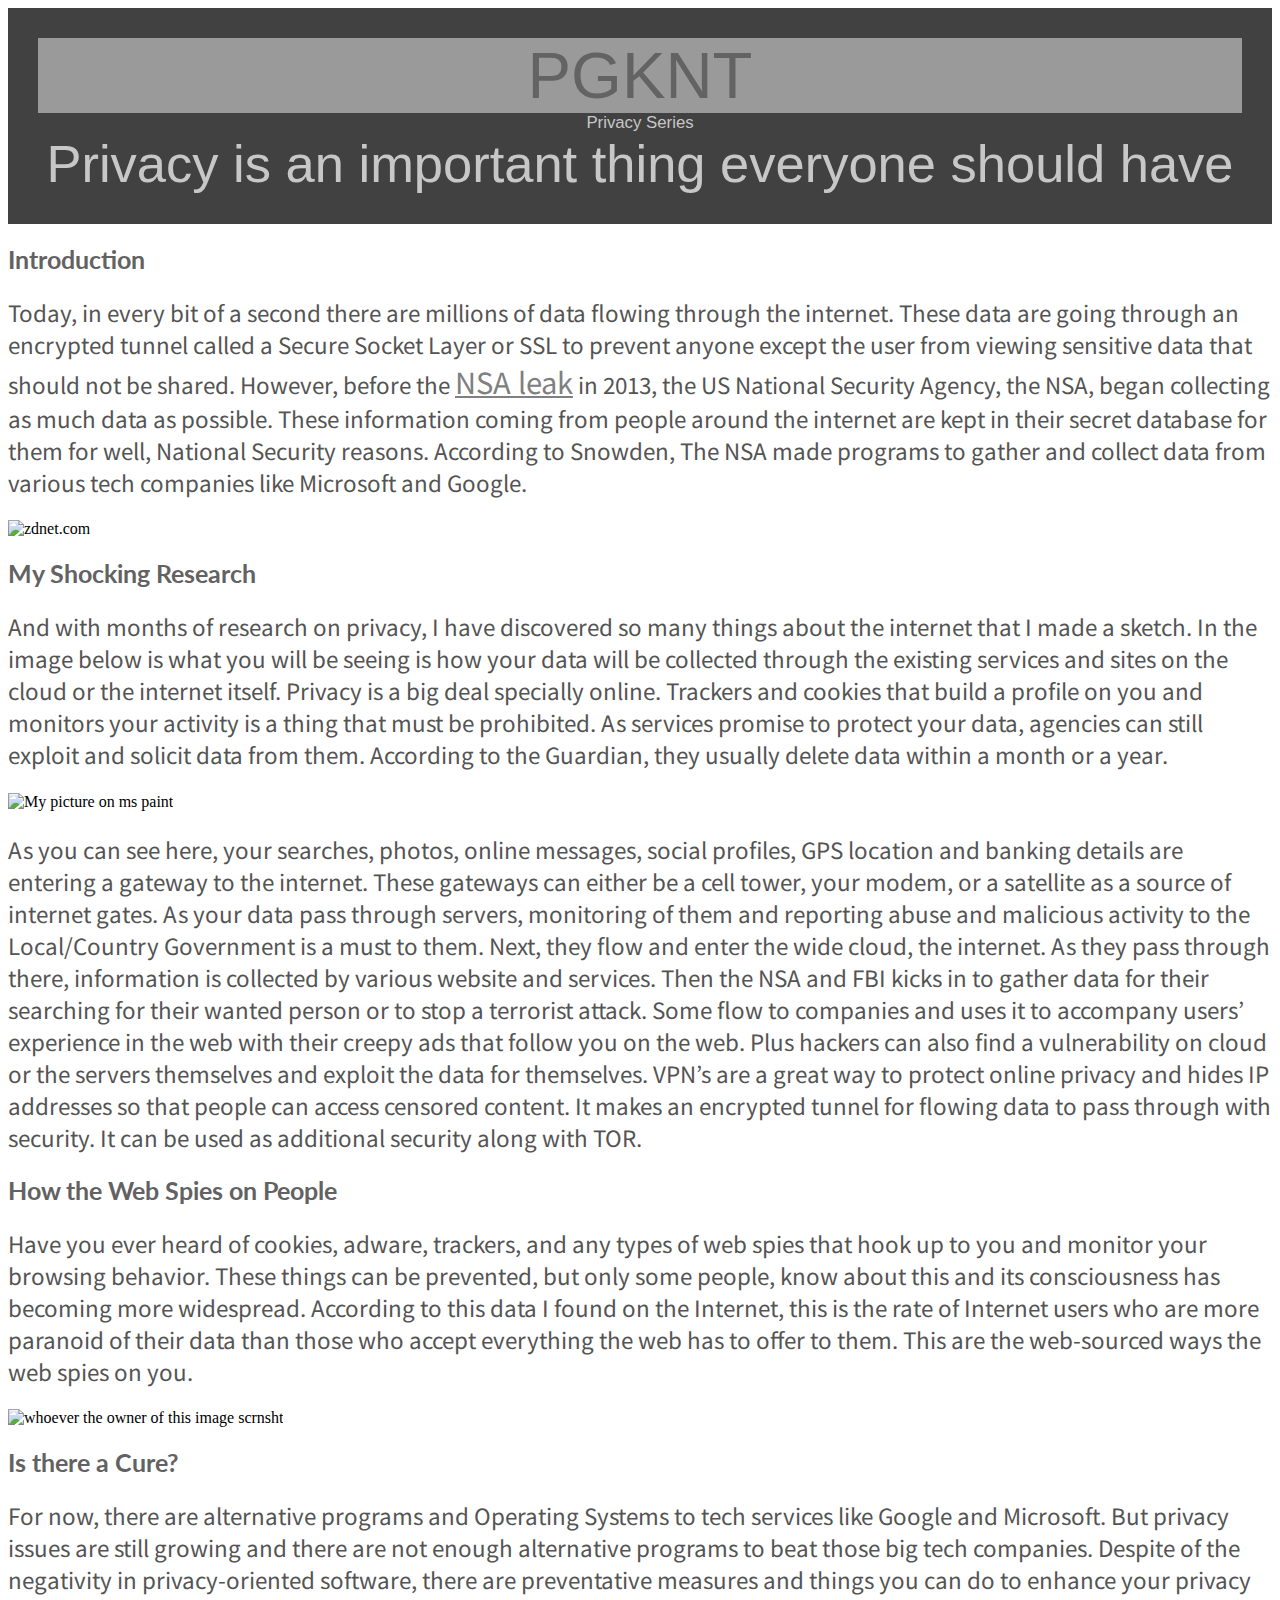
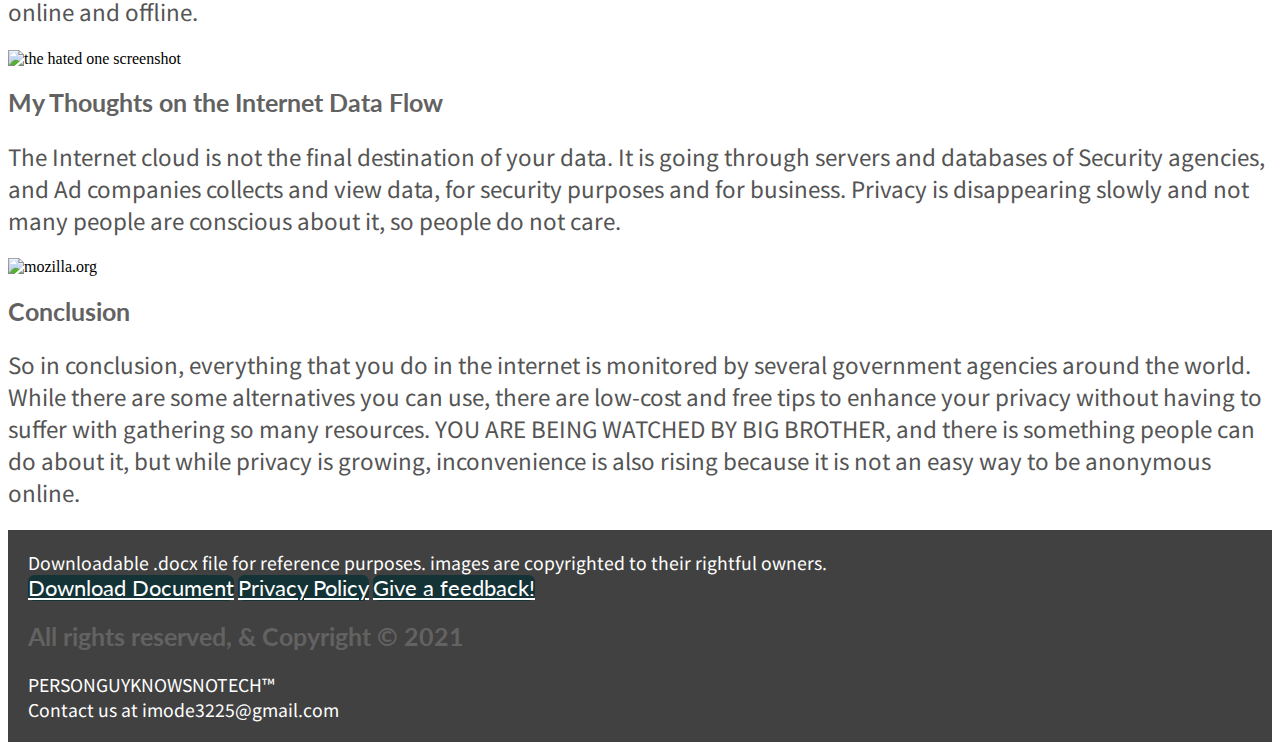
==== index.html @ 0b2c259f "Update index.html" ====
<!DOCTYPE html>
<html>
   <!-- fontstyles --> 
  <link rel="preconnect" href="https://fonts.gstatic.com">
<link href="https://fonts.googleapis.com/css2?family=Lato:wght@300&display=swap" rel="stylesheet">
  
  <link rel="preconnect" href="https://fonts.gstatic.com">
<link href="https://fonts.googleapis.com/css2?family=Noto+Sans+JP&display=swap" rel="stylesheet">
  
  <link rel="preconnect" href="https://fonts.gstatic.com">
<link href="https://fonts.googleapis.com/css2?family=Inter:wght@300&display=swap" rel="stylesheet">
  
  <!-- CSS -->
  <link rel="stylesheet" href="styles.css">
<head>
  <meta charset="UTF-8">
<meta name="viewport" content="width=device-width, initial-scale=1.0">
<title>Protect your Privacy</title>
</head>
<body>
  <!-- Header with logo -->
  <header>
  <div class="logo">PGKNT</div>
  <div class="subtext">Privacy Series</div>
   <div class="headline">Privacy is an important thing everyone should have</div>
  </header>

  
  <!-- content -->  
  <h2>Introduction</h2>
  <div class="number1">
   <p>Today, in every bit of a second there are millions of data flowing through the internet. 
These data are going through an encrypted tunnel called a Secure Socket Layer or SSL 
to prevent anyone except the user from viewing sensitive data that should not be shared. 
However, before the <a href="https://en.wikipedia.org/wiki/Global_surveillance_disclosures_(2013%E2%80%93present)">NSA leak</a> in 2013, the US National Security Agency, the NSA, began 
collecting as much data as possible. These information coming from people around the
 internet are kept in their secret database for them for well, National Security reasons. 
According to Snowden, The NSA made programs to gather and collect data from various
     tech companies like Microsoft and Google.</p>
  </div>
  <img src="https://zdnet3.cbsistatic.com/hub/i/r/2014/10/05/fcdf8c00-4c52-11e4-b6a0-d4ae52e95e57/resize/770xauto/19a4571a62839ba29437201b34cc4a35/nsa-prism-companies-data-collection.png" alt="zdnet.com">
  <br>
  <h2>My Shocking Research</h2>
    <div class="number2">
     <p>And with months of research on privacy, I have discovered so many things about
the internet that I made a sketch. In the image below is what you will be seeing is 
how your data will be collected through the existing services and sites on the cloud
or the internet itself.  Privacy is a big deal specially online. Trackers and cookies that
build a profile on you and monitors your activity is a thing that must be prohibited.
As services promise to protect your data, agencies can still exploit and solicit data
from them. According to the Guardian, they usually delete data within a month or
       a year.</p>
      </div>
  <img src="https://raw.githubusercontent.com/PersonGuyknowsnotech/know-your-privacy-rights/main/internet.png" alt="My picture on ms paint">
  <br>
      <div class="number3">
        <p>As you can see here, your searches, photos, online messages, social profiles, GPS 
location and banking details are entering a gateway to the internet. These gateways
can either be a cell tower, your modem, or a satellite as a source of internet gates.
As your data pass through servers, monitoring of them and reporting abuse and 
malicious activity to the Local/Country Government is a must to them. Next, they flow
and enter the wide cloud, the internet. As they pass through there, information is 
collected by various website and services. Then the NSA and FBI kicks in to gather
data for their searching for their wanted person or to stop a terrorist attack.
Some flow to companies and uses it to accompany users’ experience in the web
with their creepy ads that follow you on the web. Plus hackers can also find a 
vulnerability on cloud or the servers themselves and exploit the data for themselves.
VPN’s are a great way to protect online privacy and hides IP addresses so that people
can access censored content. It makes an encrypted tunnel for flowing data to pass through
with security. It can be used as additional security along with TOR.</p>
        </div>

  <h2>How the Web Spies on People</h2>
        <div class="number4">
          <p>Have you ever heard of cookies, adware, trackers, and any types of web spies
that hook up to you and monitor your browsing behavior. These things can be
prevented, but only some people, know about this and its 
consciousness has becoming more widespread. According to this data I found
on the Internet, this is the rate of Internet users who are more paranoid of
their data than those who accept everything the web has to offer to them.
This are the web-sourced ways the web spies on you.</p>
          </div>
  <img src="https://raw.githubusercontent.com/PersonGuyknowsnotech/know-your-privacy-rights/main/whoever%20the%20owner.png.png" alt="whoever the owner of this image scrnsht" >
  <br>
  <h2>Is there a Cure?</h2> 
          <div class="number5">
           <p>For now, there are alternative programs and Operating Systems to tech
services like Google and Microsoft. But privacy issues are still growing
and there are not enough alternative programs to beat those big tech
companies. Despite of the negativity in privacy-oriented software, there
are preventative measures and things you can do to enhance your privacy
             online and offline.</p>
            </div>
  <img src="https://raw.githubusercontent.com/PersonGuyknowsnotech/know-your-privacy-rights/main/Privacy%20awareness%20research.docx%20-%20Google%20Drive%20-%20Brave%2020_01_2021%2012_06_03%20pm%20(2).png" alt="the hated one screenshot">
  <br>
  <h2>My Thoughts on the Internet Data Flow</h2>
            <div class="number6">
             <p>The Internet cloud is not the final destination of your data. It is going
through servers and databases of Security agencies, and Ad companies
collects and view data, for security purposes and for business.
Privacy is disappearing slowly and not many people are conscious about
              it, so people do not care.</p>
            </div>
  <img src="https://blog.mozilla.org/firefox/files/2019/10/what-is-tracker_header.png" alt="mozilla.org">
  <br>
  <h2>Conclusion</h2>
            <div class="number7">
              <p>So in conclusion, everything that you do in the internet is monitored by
several government agencies around the world. While there are some
alternatives you can use, there are low-cost and free tips to enhance
your privacy without having to suffer with gathering so many resources.
YOU ARE BEING WATCHED BY BIG BROTHER, and there is something people
can do about it, but while privacy is growing, inconvenience is also rising
because it is not an easy way to be anonymous online.</p>
            </div>
  <footer>
    <div class="text">Downloadable .docx file for reference purposes. images are copyrighted to their rightful owners.</div>

     <a href="https://drive.google.com/file/d/1PKR8KaozeTAtk-BULHJjgryXZeI9bPJP/view" class="link-btn" role="button">Download Document</a> <a href="PersonGuyknowsnotech.github.io/know-me-/" class="link-btn" role="button">Privacy Policy</a> <a href="https://docs.google.com/forms/d/e/1FAIpQLSfSTInZ5fdjmH6TIfaqIAdVyUObCqLkco2l0XTCcZhZiIiqWQ/viewform" class="link-btn" role="button">Give a feedback!</a>
     
    <h2>All rights reserved, & Copyright &#169; 2021</h2>
     <div class="text">PERSONGUYKNOWSNOTECH&#8482;</div>

    <div class="text">Contact us at imode3225@gmail.com</div>
  </footer>
  
          </body>
       </html>
---- styles.css ----
@media only screen and (max-width: 1920px) {
  body {
background-color:#ffffff;
text-align:left;
}

/* header */
header {
  background-color: #414141;
  padding: 30px;
  text-align: center;
  color:#c7c7c7;
}

.subtext {
  text-align: center;
  font-family: 'Anton', sans-serif;
  font-size: 105%;
  color:#c7c7c7;
}
 .logo {
   background-color: #9a9a9a;
   color: #636363;
   font-family: 'Anton', sans-serif;
   font-size: 5.1vw;
}

/* content */
.headline {
  color: #c7c7c7;
  font-family: arial;
  font-size: 4.1vw;
}

h2 {
 color:#636262;
 font-family: 'Lato',cursive;
 font-size: 155%;
  font-weight: bold
}

h3 {
 color:#716e6e;
 font-family: 'Lato',cursive;
 font-size: 150%;
 font-weight: bold;
}

.number1 {
 color:#545454;
 font-family: 'Noto Sans JP', sans-serif;
 font-size: 140%;
}

.number2 {
 color:#545454;
 font-family: 'Noto Sans JP', sans-serif;
 font-size: 140%;
}

.number3 {
 color:#545454;
 font-family: 'Noto Sans JP', sans-serif;
 font-size: 140%;
}

.number4 {
 color:#545454;
 font-family: 'Noto Sans JP', sans-serif;
 font-size: 140%;
}

.number5 {
 color:#545454;
 font-family: 'Noto Sans JP', sans-serif;
 font-size: 140%;
}

.number6 {
 color:#545454;
 font-family: 'Noto Sans JP', sans-serif;
 font-size: 140%;
}

.number7 {
 color:#545454;
 font-family: 'Noto Sans JP', sans-serif;
 font-size: 140%;
}

footer {
  background-color: #414141;
  padding: 20px;
}

.link-btn {
 background-color: #133337;
 font-family: 'Lato',cursive;
 font-size: 135%;
 color: #ffffff;
 border-radius: 6.5px;
 }

.link-btn a:hover {
 background-color: #144e56;
 font-family: 'Lato',cursive;
 font-size: 135%;
 color: #ffffff;
 border-radius: 6.5px;
 }

/* for series */
.things {
 color:#545454;
 font-family: 'Noto Sans JP', sans-serif;
 font-size: 140%;
}

.text {
 color:#ffffff;
 font-family: 'Noto Sans JP', sans-serif;
 font-size: 110%;
}

a {
  color: grey;
  font-family: 'Noto Sans JP', sans-serif;
  font-size: 130%;
}

  img {
  height: 39%;
  width: 55%;
}
}
@media only screen and (max-width: 600px) {
/* header */
header {
  background-color: #414141;
  padding: 30px;
  text-align: center;
  color:#c7c7c7;
}

.subtext {
  text-align: center;
  font-family: 'Anton', sans-serif;
  font-size: 105%;
  color:#c7c7c7;
}
 .logo {
   background-color: #9a9a9a;
   color: #636363;
   font-family: 'Anton', sans-serif;
   font-size: 5.1vw;
}

/* content */
.headline {
  color: #c7c7c7;
  font-family: arial;
  font-size: 4.1vw;
}

h2 {
 color:#636262;
 font-family: 'Lato', sans-serif;
 font-size: 155%;
  font-weight: bold
}

h3 {
 color:#716e6e;
 font-family: 'Lato', sans-serif;
 font-size: 150%;
 font-weight: bold;
}

.number1 {
 color:#545454;
 font-family: 'Noto Sans JP', sans-serif;
 font-size: 130%;
}

.number2 {
 color:#545454;
 font-family: 'Noto Sans JP', sans-serif;
 font-size: 130%;
}

.number3 {
 color:#545454;
 font-family: 'Noto Sans JP', sans-serif;
 font-size: 130%;
}

.number4 {
 color:#545454;
 font-family: 'Noto Sans JP', sans-serif;
 font-size: 130%;
}

.number5 {
 color:#545454;
 font-family: 'Noto Sans JP', sans-serif;
 font-size: 130%;
}

.number6 {
 color:#545454;
 font-family: 'Noto Sans JP', sans-serif;
 font-size: 130%;
}

.number7 {
 color:#545454;
 font-family: 'Noto Sans JP', sans-serif;
 font-size: 130%;
}

footer {
  background-color: #414141;
  padding: 20px;
}

.link-btn {
 background-color: #133337;
 font-family: 'Lato',cursive;
 font-size: 135%;
 color: #ffffff;
 border-radius: 6.5px;
 }

.link-btn a:hover {
 background-color: #144e56;
 font-family: 'Lato',cursive;
 font-size: 135%;
 color: #ffffff;
 border-radius: 6.5px;
 }

/* for series */
.things {
 color:#545454;
 font-family: 'Inter', sans-serif;
 font-size: 130%;
}

.text {
 color:#ffffff;
 font-family: 'Lato', sans-serif;
 font-size: 110%;
}

a {
  color: grey;
  font-family: 'Noto Sans JP', sans-serif;
  font-size: 130%;
}

img {
  height: 55%;
  width: 70%;
}
}
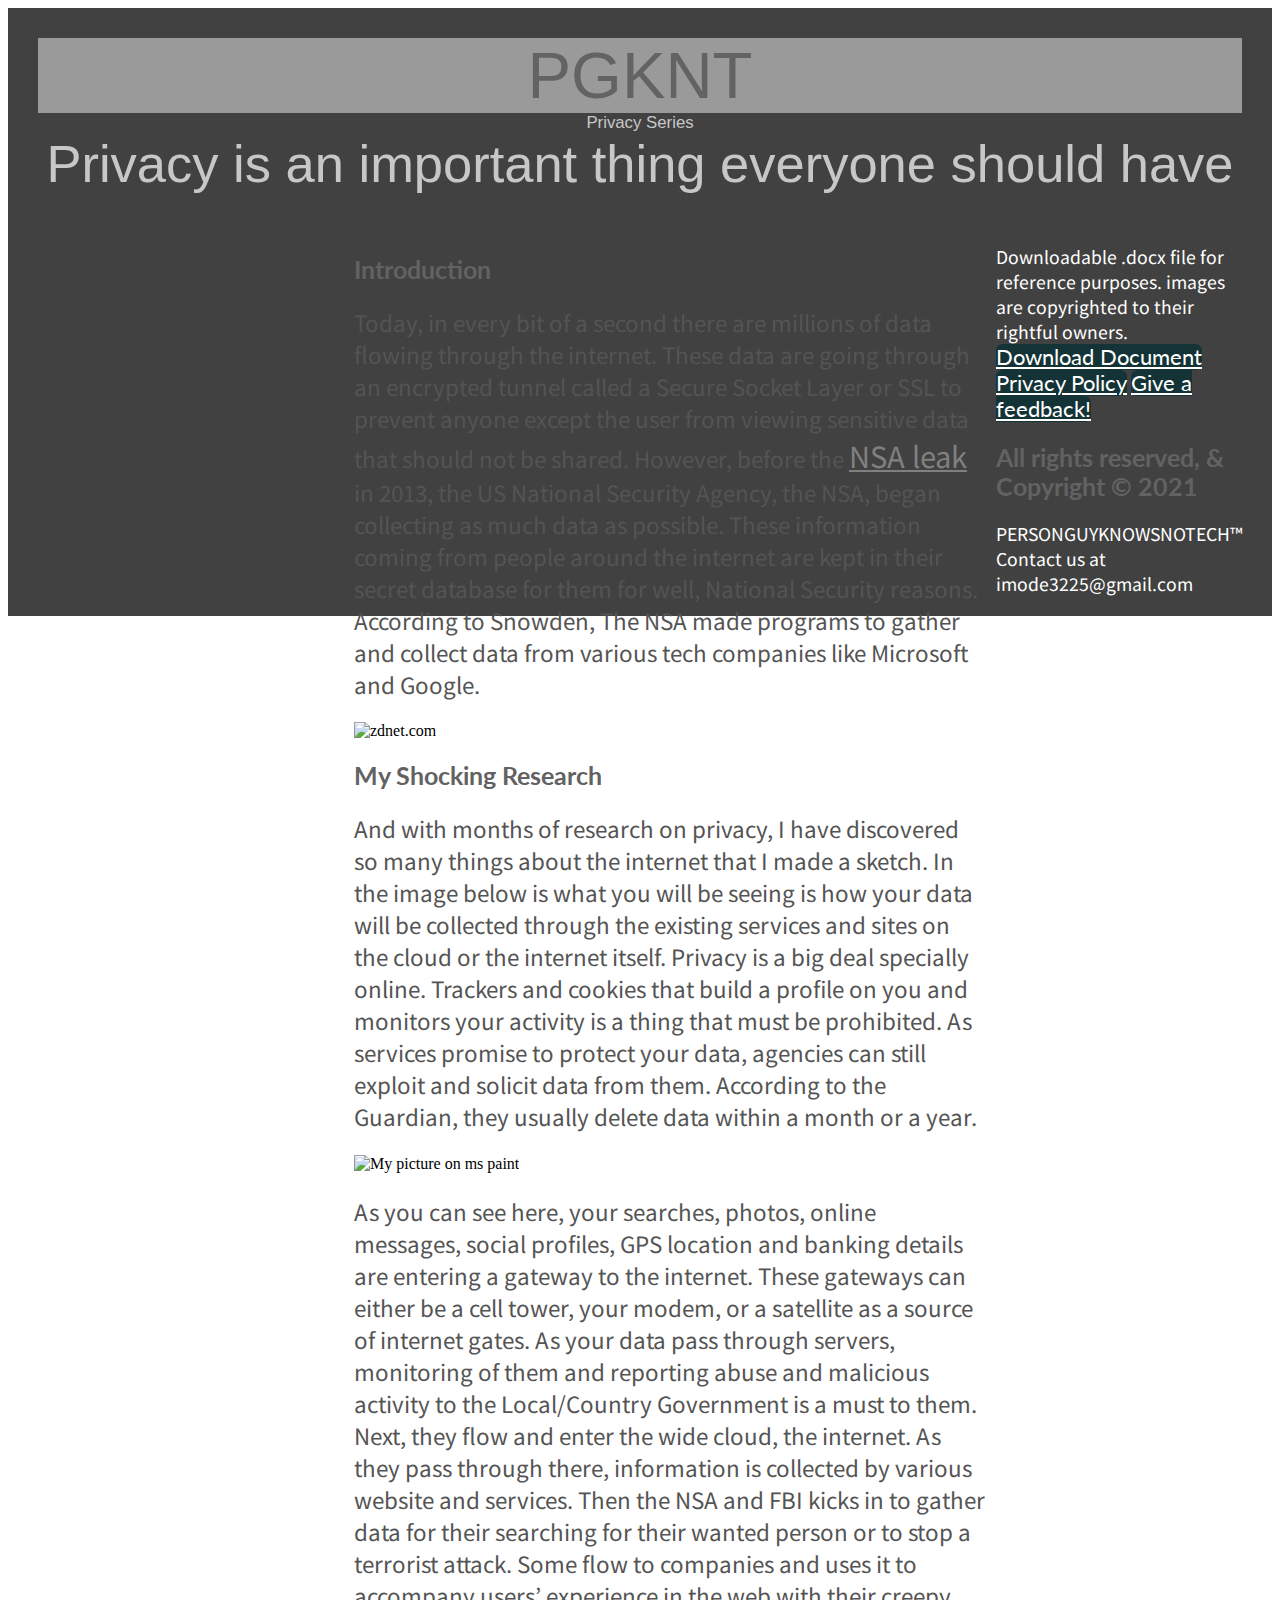
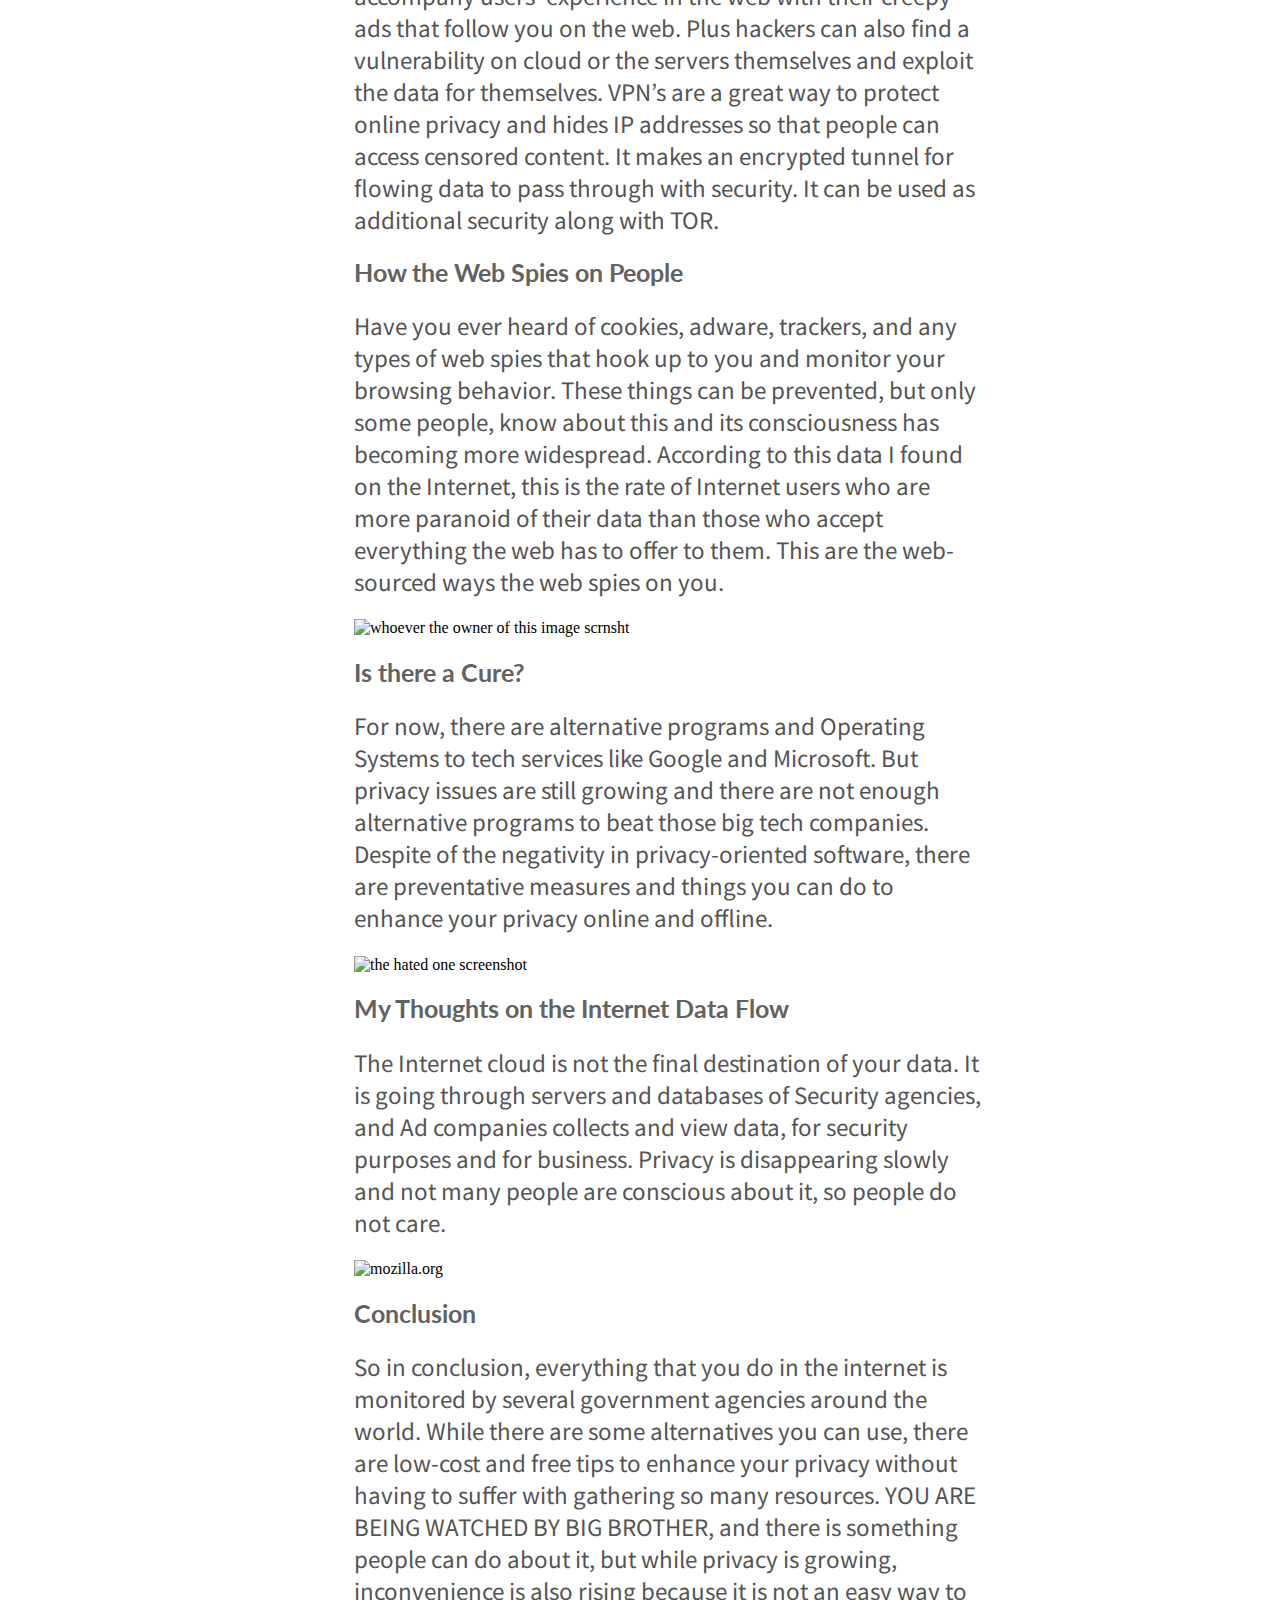
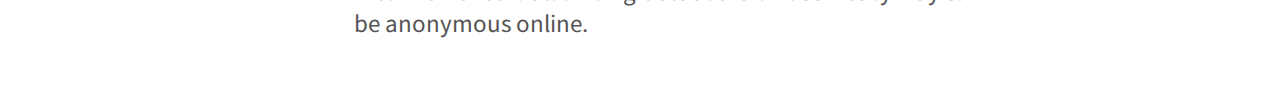
==== commit fd9a3307: "Update index.html" ====
--- a/index.html
+++ b/index.html
@@ -27,6 +27,11 @@
 
   
   <!-- content -->  
+   <div class="column side">
+      
+   </div>
+   
+   <div class="column middle">
   <h2>Introduction</h2>
   <div class="number1">
    <p>Today, in every bit of a second there are millions of data flowing through the internet. 
@@ -113,6 +118,11 @@
 can do about it, but while privacy is growing, inconvenience is also rising
 because it is not an easy way to be anonymous online.</p>
             </div>
+   </div>
+   
+   <div class="column side">
+      
+   </div>
   <footer>
     <div class="text">Downloadable .docx file for reference purposes. images are copyrighted to their rightful owners.</div>
 
--- a/styles.css
+++ b/styles.css
@@ -24,7 +24,30 @@
    font-family: 'Anton', sans-serif;
    font-size: 5.1vw;
 }
-
+  
+/* Create three unequal columns that floats next to each other */
+.column {
+  float: left;
+  padding: 10px;
+}
+
+/* Left and right column */
+.column.side {
+  width: 25%;
+}
+
+/* Middle column */
+.column.middle {
+  width: 50%;
+}
+
+/* Clear floats after the columns */
+.row:after {
+  content: "";
+  display: table;
+  clear: both;
+}
+  
 /* content */
 .headline {
   color: #c7c7c7;
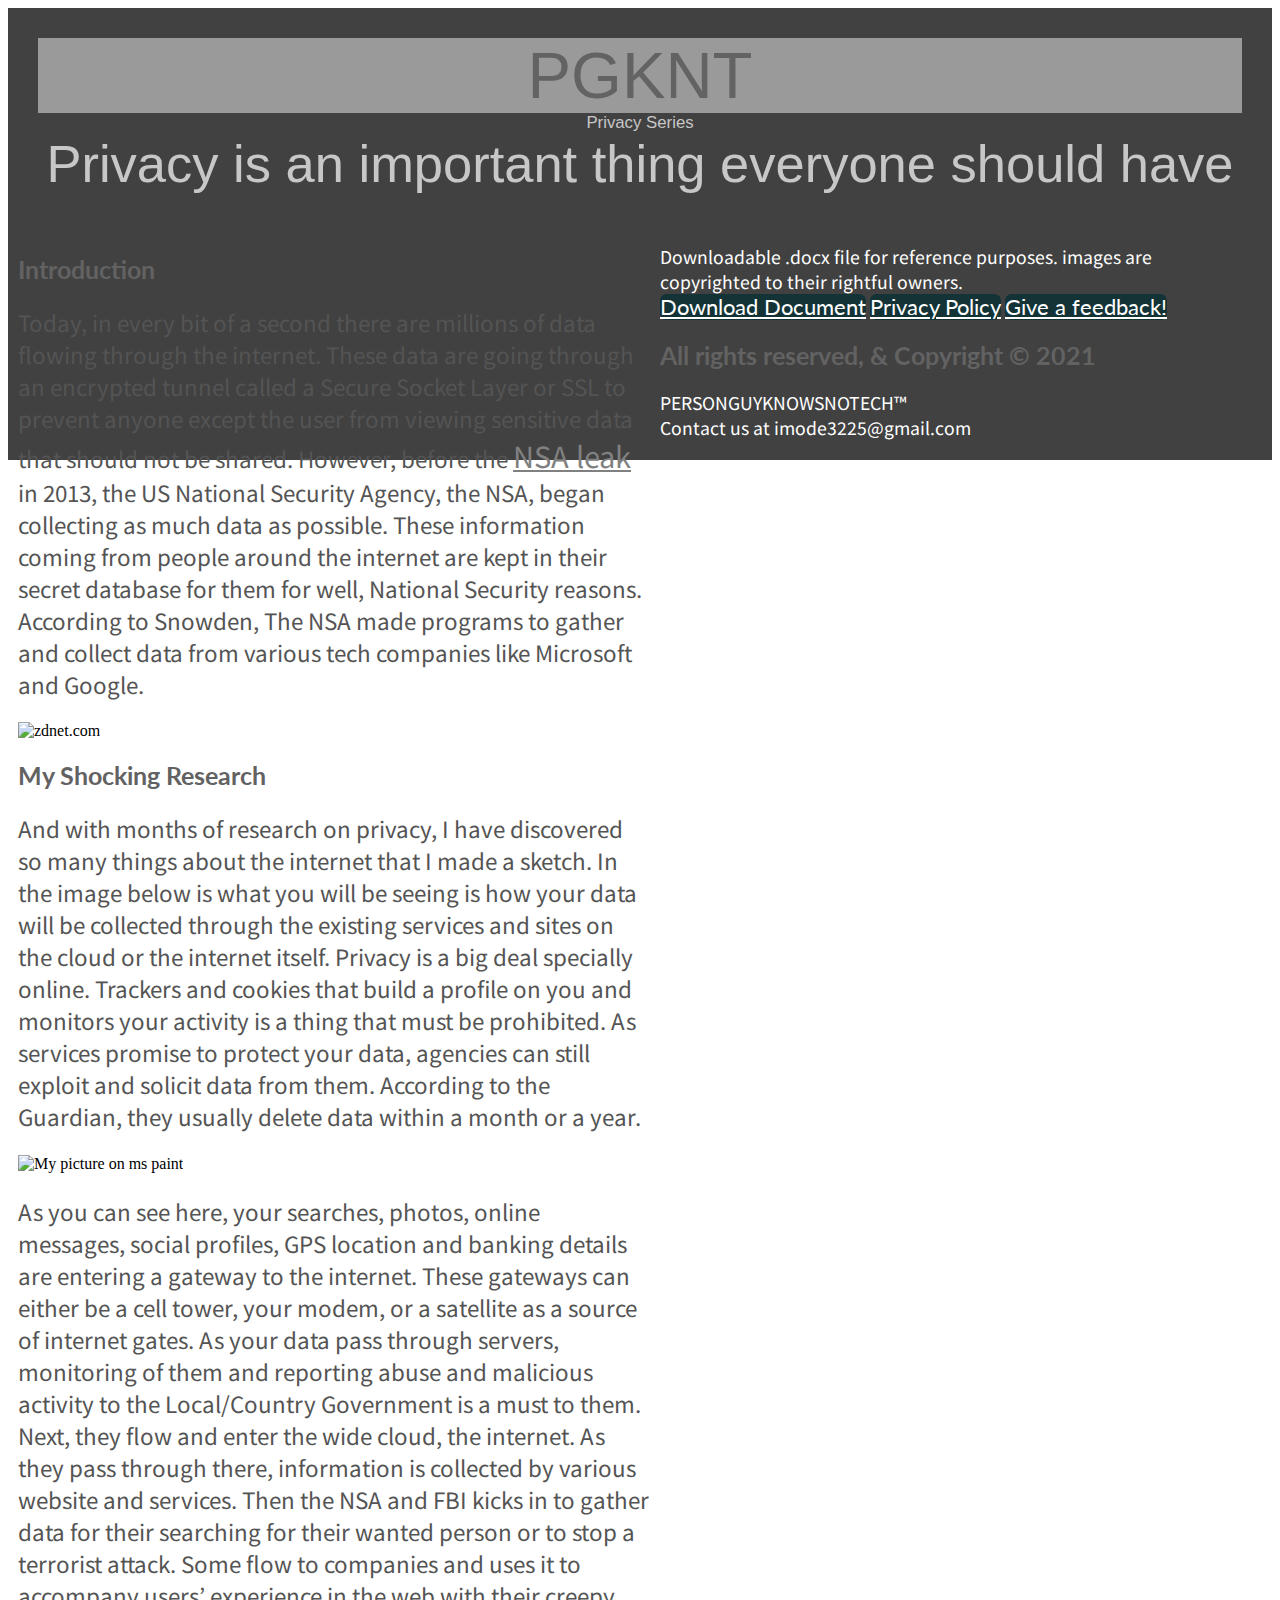
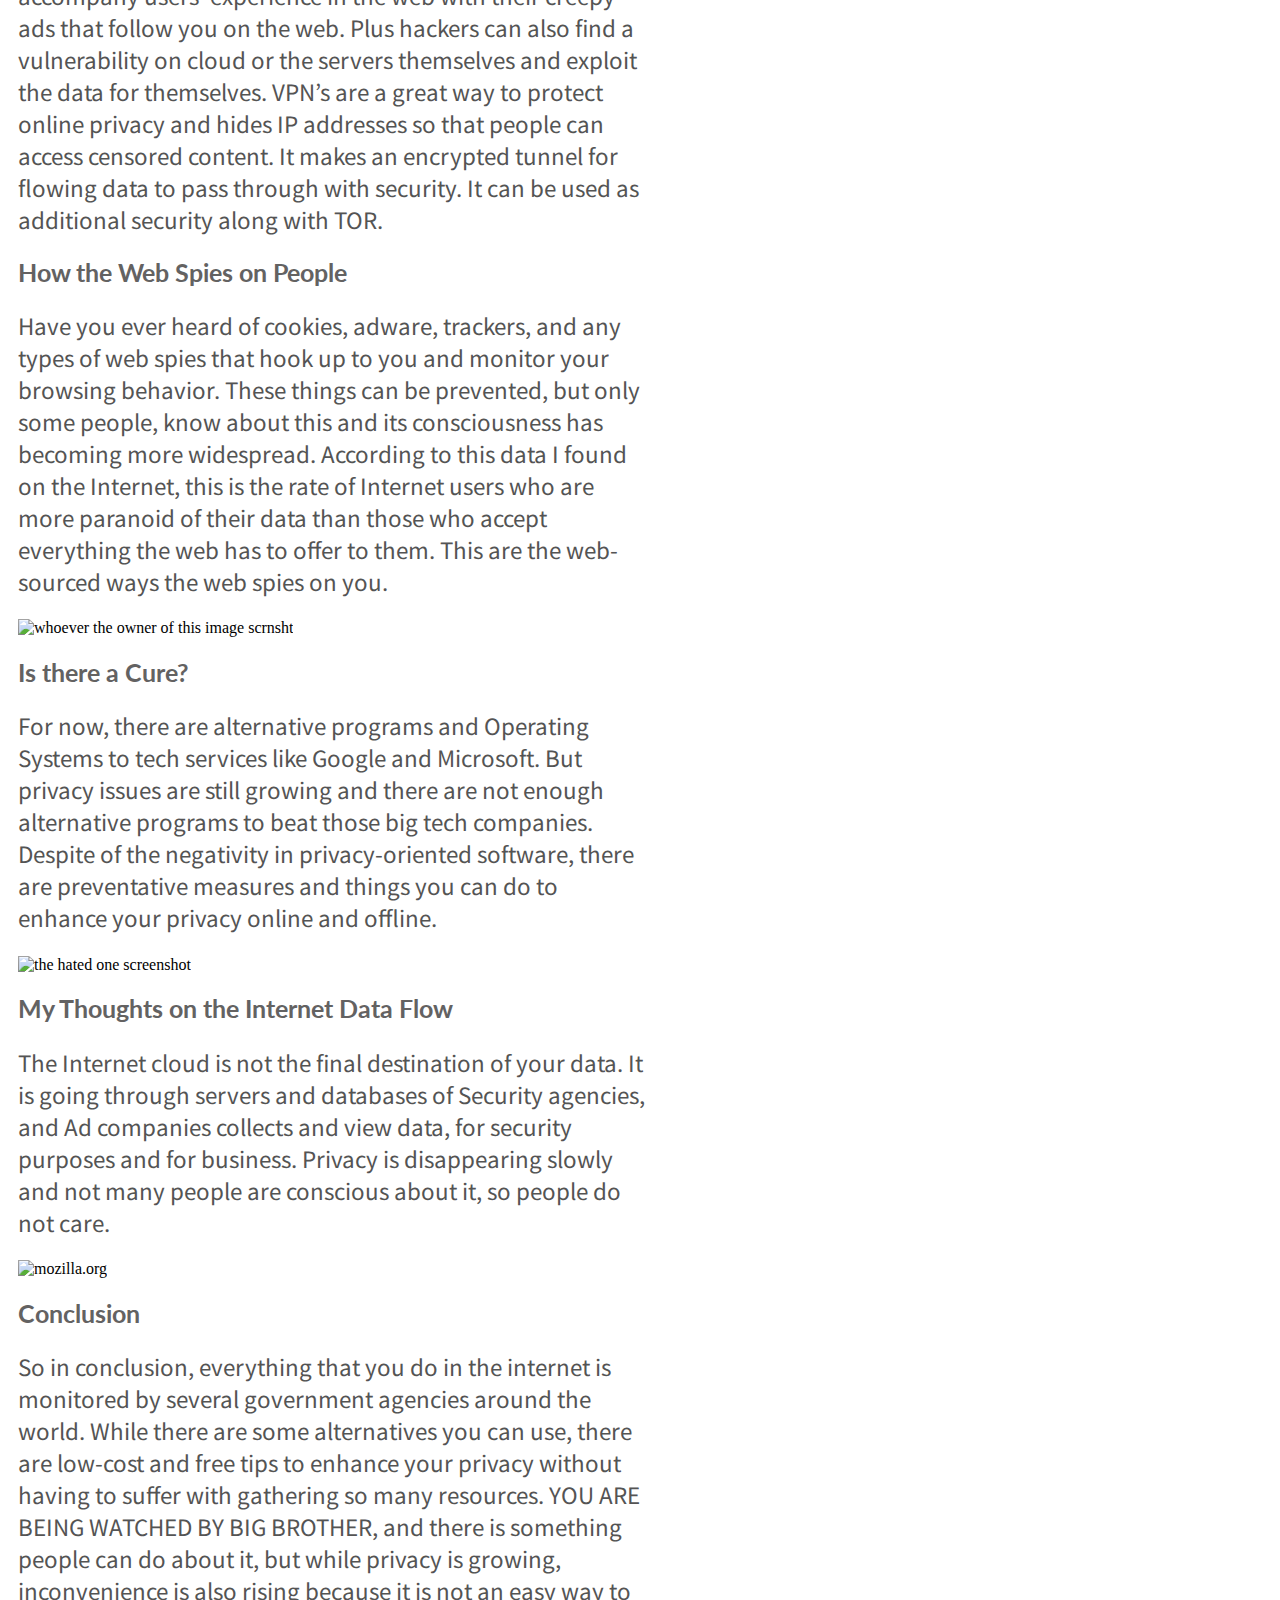
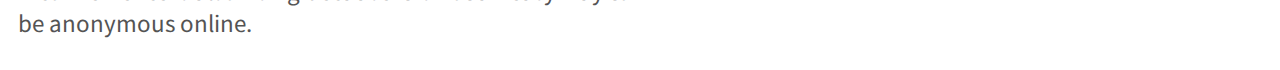
==== commit d17bff5c: "Update index.html" ====
--- a/index.html
+++ b/index.html
@@ -27,10 +27,7 @@
 
   
   <!-- content -->  
-   <div class="column side">
-      
-   </div>
-   
+
    <div class="column middle">
   <h2>Introduction</h2>
   <div class="number1">
@@ -120,9 +117,6 @@
             </div>
    </div>
    
-   <div class="column side">
-      
-   </div>
   <footer>
     <div class="text">Downloadable .docx file for reference purposes. images are copyrighted to their rightful owners.</div>
 
--- a/styles.css
+++ b/styles.css
@@ -185,6 +185,10 @@
   font-size: 4.1vw;
 }
 
+  .column.side, .column.middle {
+    width: 100%;
+  }
+ 
 h2 {
  color:#636262;
  font-family: 'Lato', sans-serif;
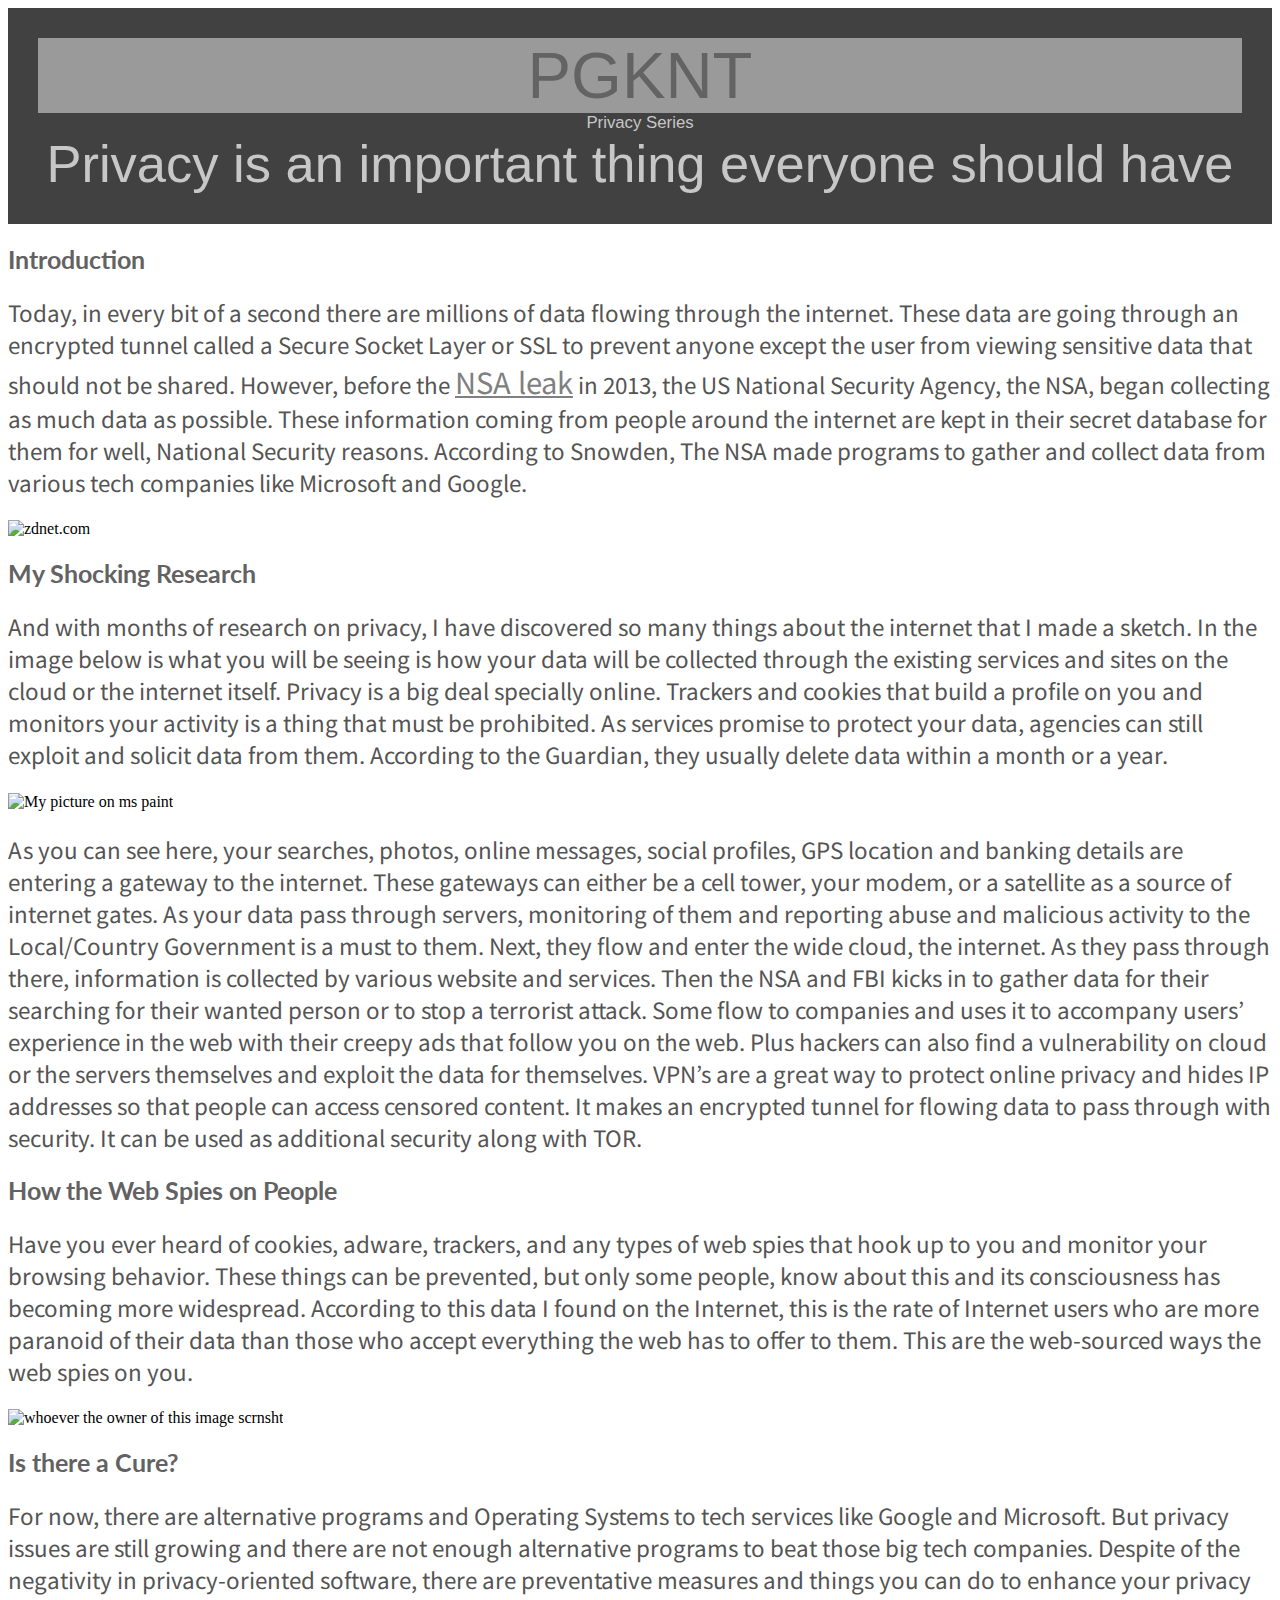
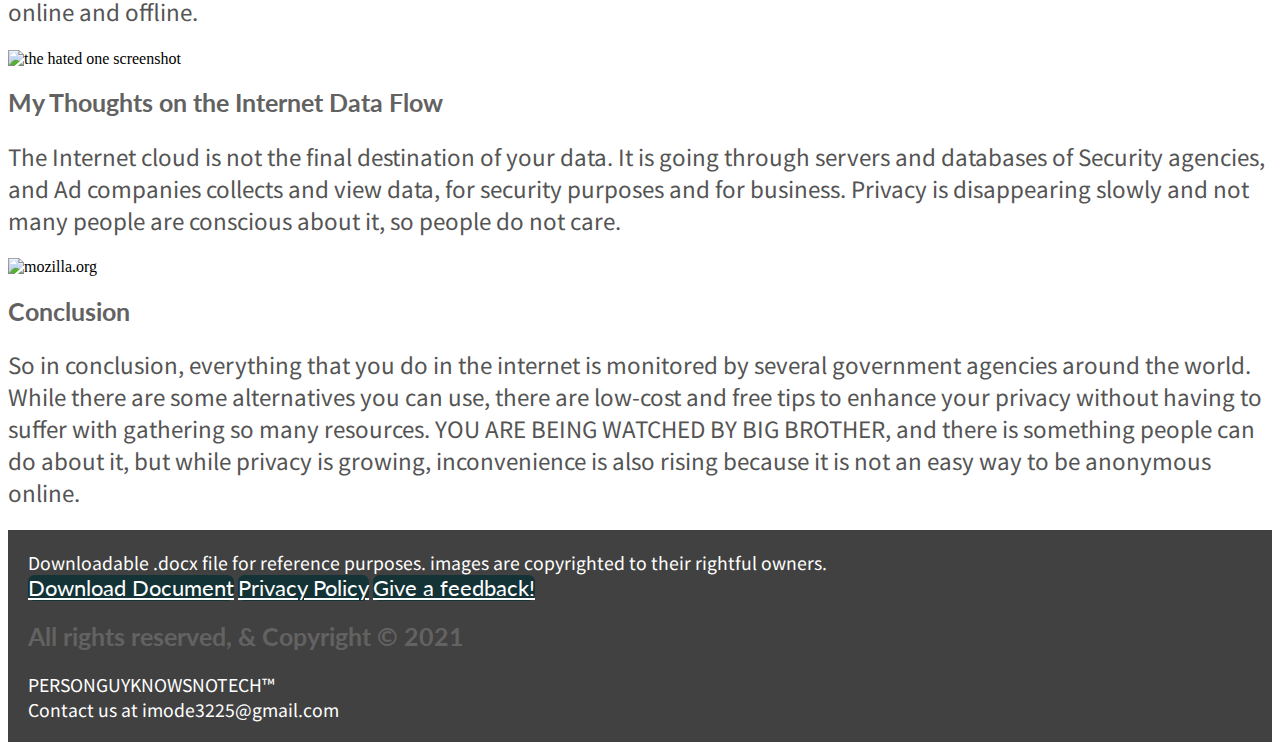
==== commit 02af3e9f: "Update index.html" ====
--- a/index.html
+++ b/index.html
@@ -27,8 +27,7 @@
 
   
   <!-- content -->  
-
-   <div class="column middle">
+ <div class="content">
   <h2>Introduction</h2>
   <div class="number1">
    <p>Today, in every bit of a second there are millions of data flowing through the internet. 
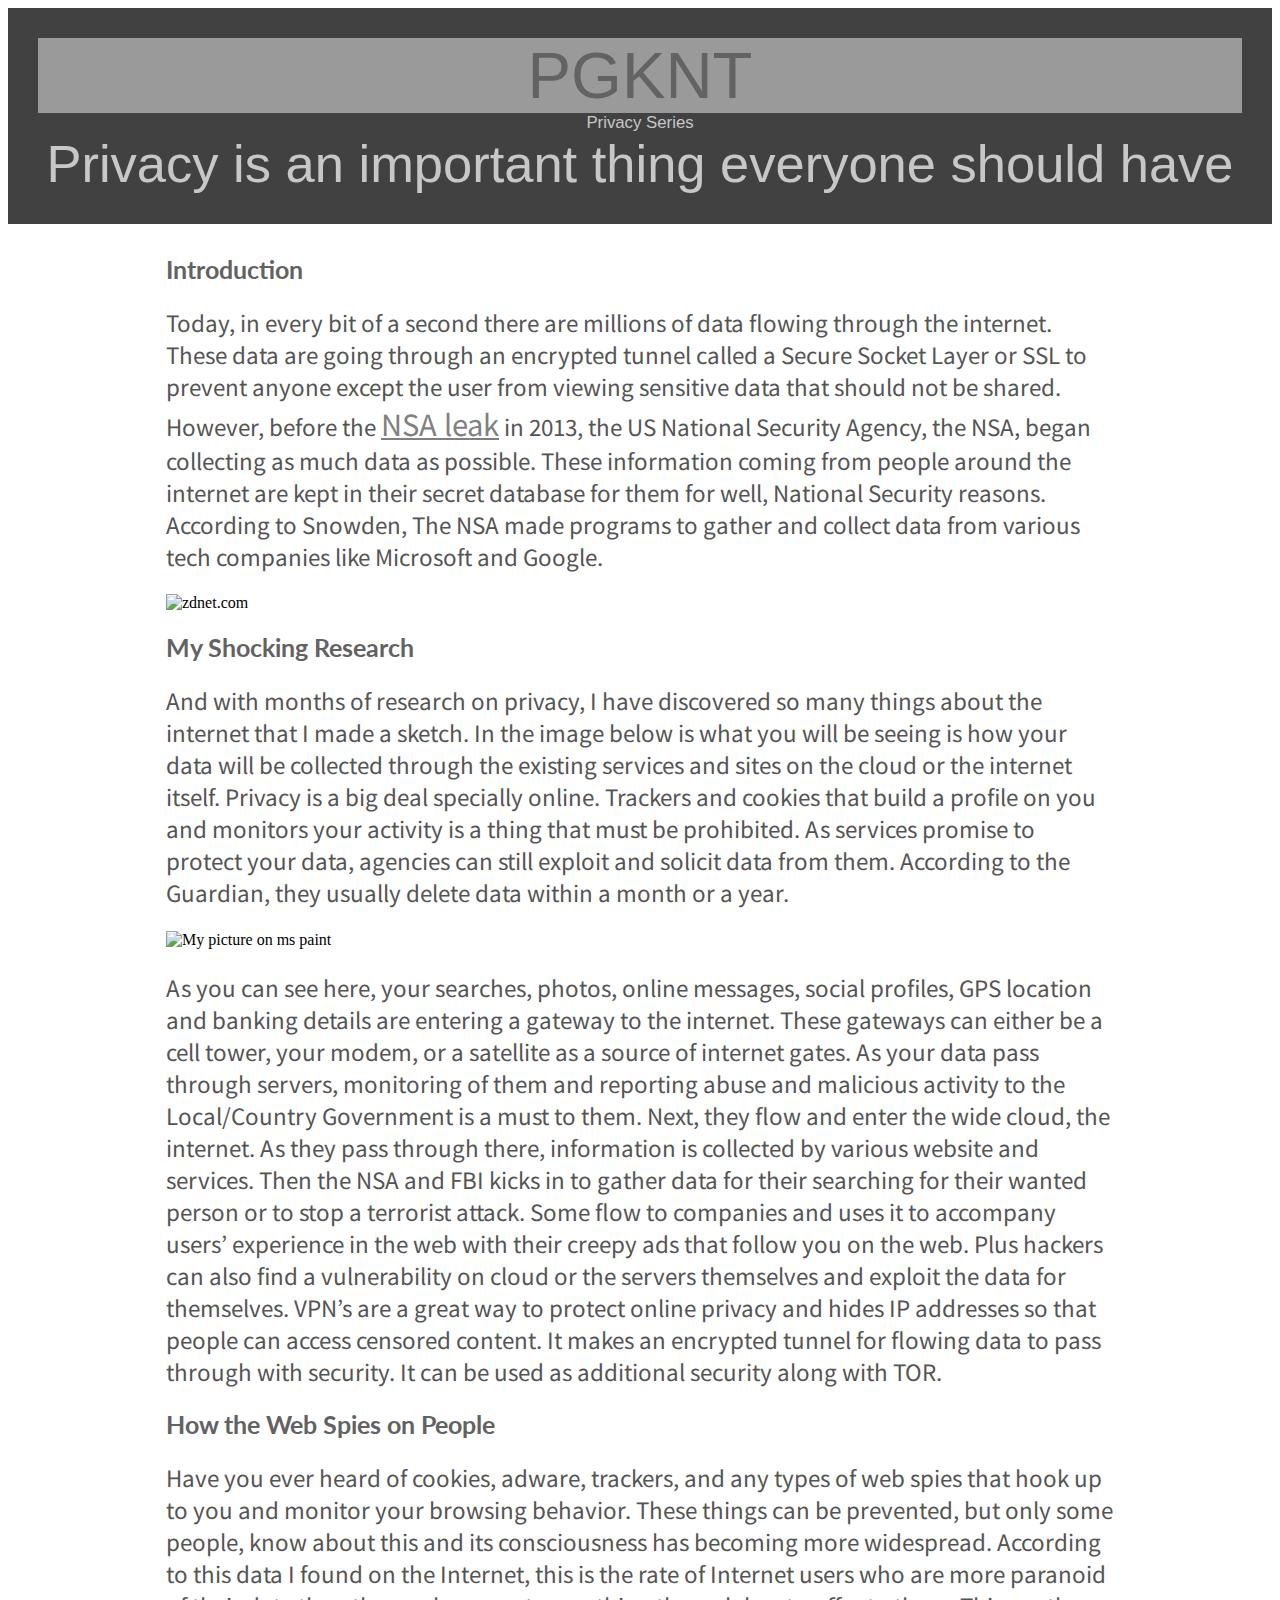
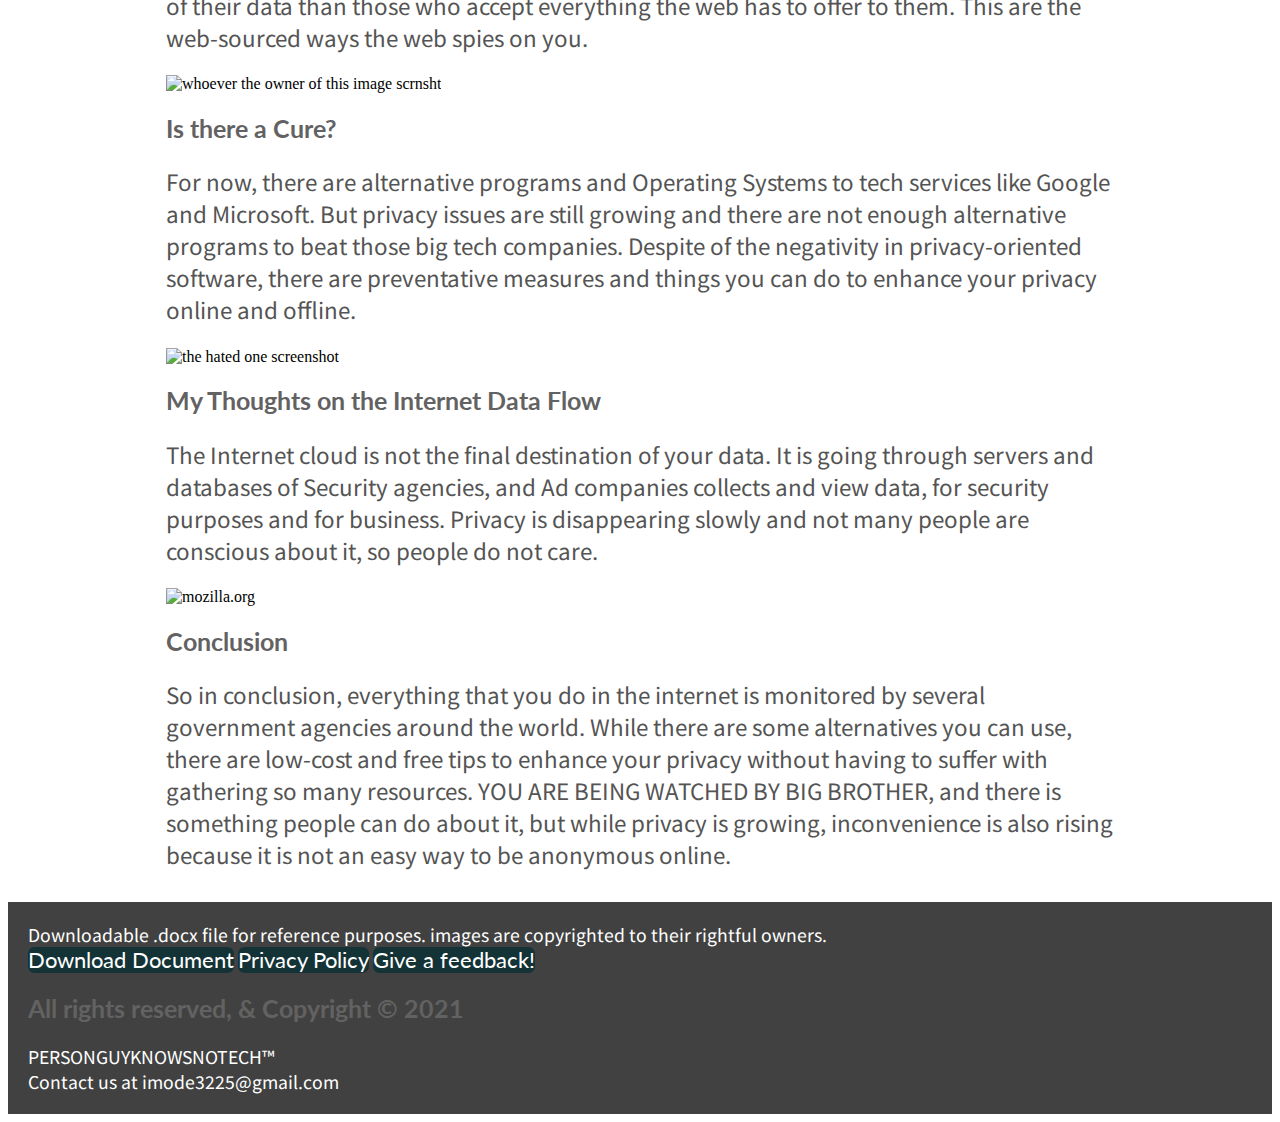
==== commit 892561c2: "Update index.html" ====
--- a/index.html
+++ b/index.html
@@ -15,6 +15,13 @@
 <head>
   <meta charset="UTF-8">
 <meta name="viewport" content="width=device-width, initial-scale=1.0">
+   <link rel="apple-touch-icon" sizes="180x180" href="/apple-touch-icon.png">
+<link rel="icon" type="image/png" sizes="32x32" href="/favicon-32x32.png">
+<link rel="icon" type="image/png" sizes="16x16" href="/favicon-16x16.png">
+<link rel="manifest" href="/site.webmanifest">
+<link rel="mask-icon" href="/safari-pinned-tab.svg" color="#5bbad5">
+<meta name="msapplication-TileColor" content="#da532c">
+<meta name="theme-color" content="#ffffff">
 <title>Protect your Privacy</title>
 </head>
 <body>
--- a/styles.css
+++ b/styles.css
@@ -24,36 +24,20 @@
    font-family: 'Anton', sans-serif;
    font-size: 5.1vw;
 }
-  
-/* Create three unequal columns that floats next to each other */
-.column {
-  float: left;
-  padding: 10px;
-}
-
-/* Left and right column */
-.column.side {
-  width: 25%;
-}
-
-/* Middle column */
-.column.middle {
-  width: 50%;
-}
-
-/* Clear floats after the columns */
-.row:after {
-  content: "";
-  display: table;
-  clear: both;
-}
-  
+
 /* content */
 .headline {
   color: #c7c7c7;
   font-family: arial;
   font-size: 4.1vw;
 }
+  
+.content {
+  max-width: 75%;
+  margin: auto;
+  background: white;
+  padding: 10px;
+}
 
 h2 {
  color:#636262;
@@ -122,6 +106,7 @@
  font-size: 135%;
  color: #ffffff;
  border-radius: 6.5px;
+ text-decoration: none;
  }
 
 .link-btn a:hover {
@@ -130,6 +115,7 @@
  font-size: 135%;
  color: #ffffff;
  border-radius: 6.5px;
+ text-decoration: bold;
  }
 
 /* for series */
@@ -185,9 +171,11 @@
   font-size: 4.1vw;
 }
 
-  .column.side, .column.middle {
-    width: 100%;
-  }
+.content {
+  max-width: 100%;
+  margin: auto;
+  background: white;
+}
  
 h2 {
  color:#636262;
@@ -256,6 +244,7 @@
  font-size: 135%;
  color: #ffffff;
  border-radius: 6.5px;
+ text-decoration: none
  }
 
 .link-btn a:hover {
@@ -264,6 +253,7 @@
  font-size: 135%;
  color: #ffffff;
  border-radius: 6.5px;
+ text-decoration: none
  }
 
 /* for series */
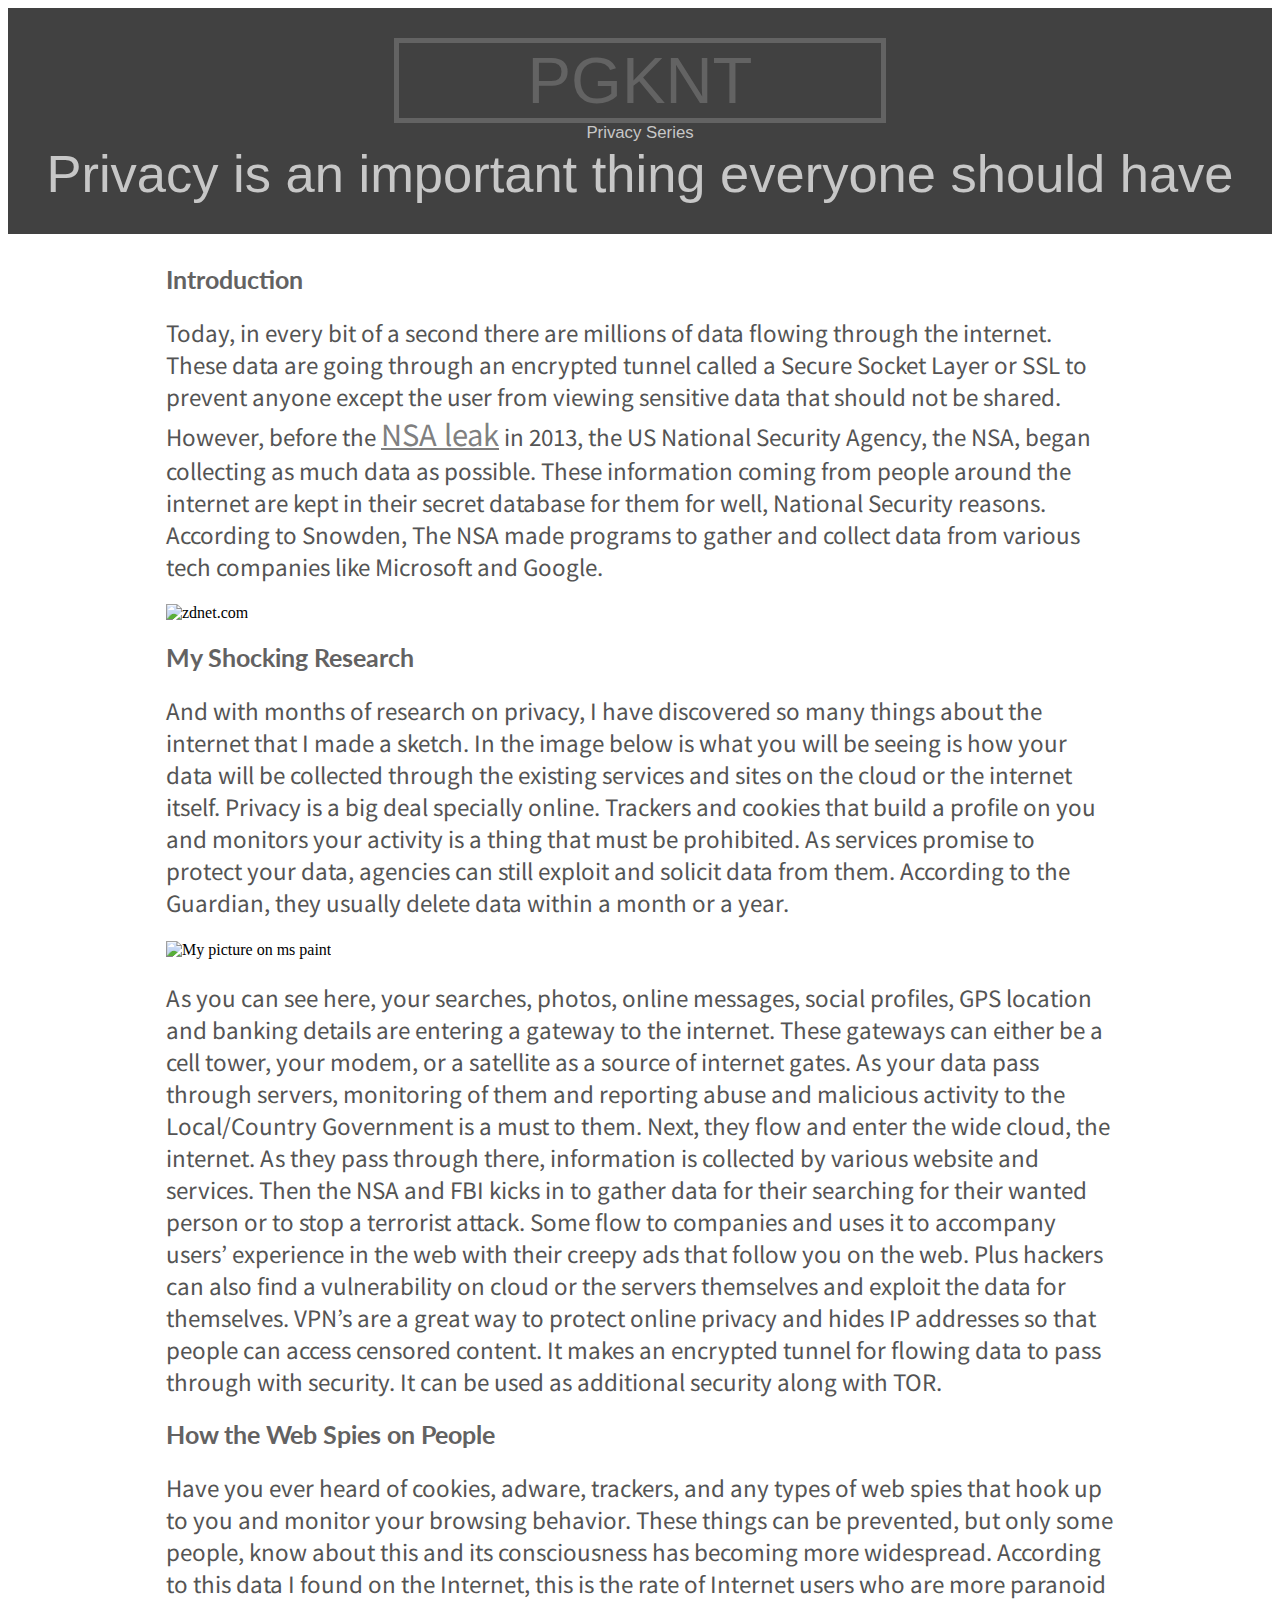
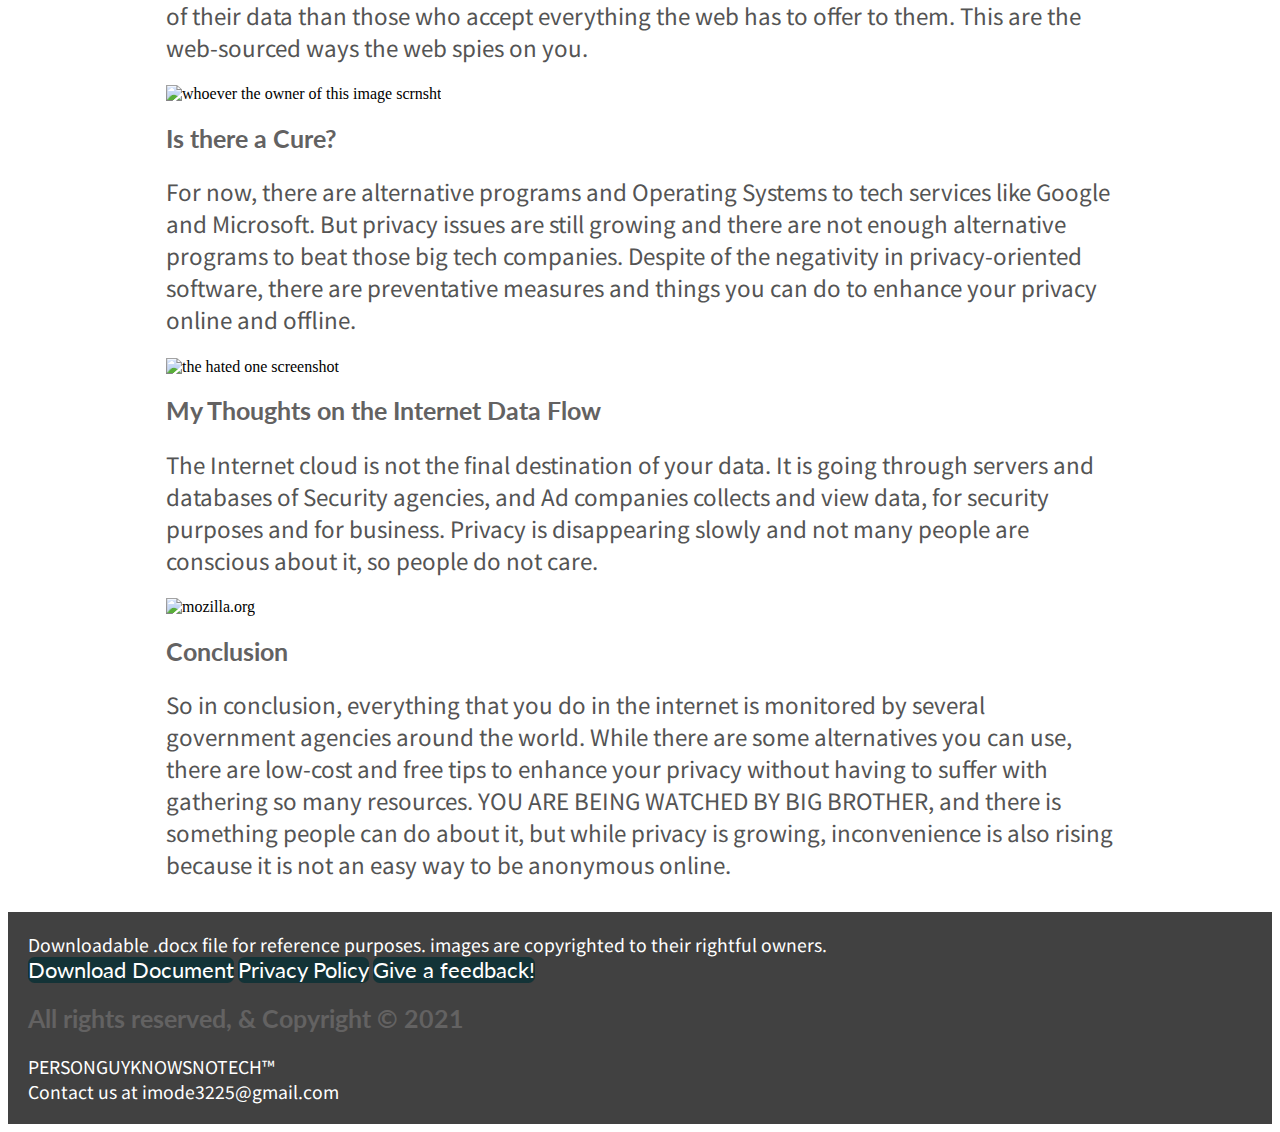
==== commit 95196092: "Beautification" ====
--- a/index.html
+++ b/index.html
@@ -126,11 +126,9 @@
   <footer>
     <div class="text">Downloadable .docx file for reference purposes. images are copyrighted to their rightful owners.</div>
 
-     <a href="https://drive.google.com/file/d/1PKR8KaozeTAtk-BULHJjgryXZeI9bPJP/view" class="link-btn" role="button">Download Document</a> <a href="PersonGuyknowsnotech.github.io/know-me-/" class="link-btn" role="button">Privacy Policy</a> <a href="https://docs.google.com/forms/d/e/1FAIpQLSfSTInZ5fdjmH6TIfaqIAdVyUObCqLkco2l0XTCcZhZiIiqWQ/viewform" class="link-btn" role="button">Give a feedback!</a>
+     <a href="https://drive.google.com/file/d/1PKR8KaozeTAtk-BULHJjgryXZeI9bPJP/view" class="link-btn" role="button">Download Document</a> <a href="PersonGuyknowsnotech.github.io/know-me-/index.html" class="link-btn" role="button">Privacy Policy</a> <a href="https://docs.google.com/forms/d/e/1FAIpQLSfSTInZ5fdjmH6TIfaqIAdVyUObCqLkco2l0XTCcZhZiIiqWQ/viewform" class="link-btn" role="button">Give a feedback!</a>
      
-    <h2>All rights reserved, & Copyright &#169; 2021</h2>
-     <div class="text">PERSONGUYKNOWSNOTECH&#8482;</div>
-
+    <h2>All rights reserved, & Copyright &#169; 2021</h2> <div class="text">PERSONGUYKNOWSNOTECH&#8482;</div>
     <div class="text">Contact us at imode3225@gmail.com</div>
   </footer>
   
--- a/styles.css
+++ b/styles.css
@@ -19,10 +19,14 @@
   color:#c7c7c7;
 }
  .logo {
-   background-color: #9a9a9a;
+  font-family: 'Anton', sans-serif;
+   font-size: 5.1vw;
+   border-style: solid;
+   border-width: 5px;
+   width: 40%;
+   margin: auto;
+   text-align: center;
    color: #636363;
-   font-family: 'Anton', sans-serif;
-   font-size: 5.1vw;
 }
 
 /* content */
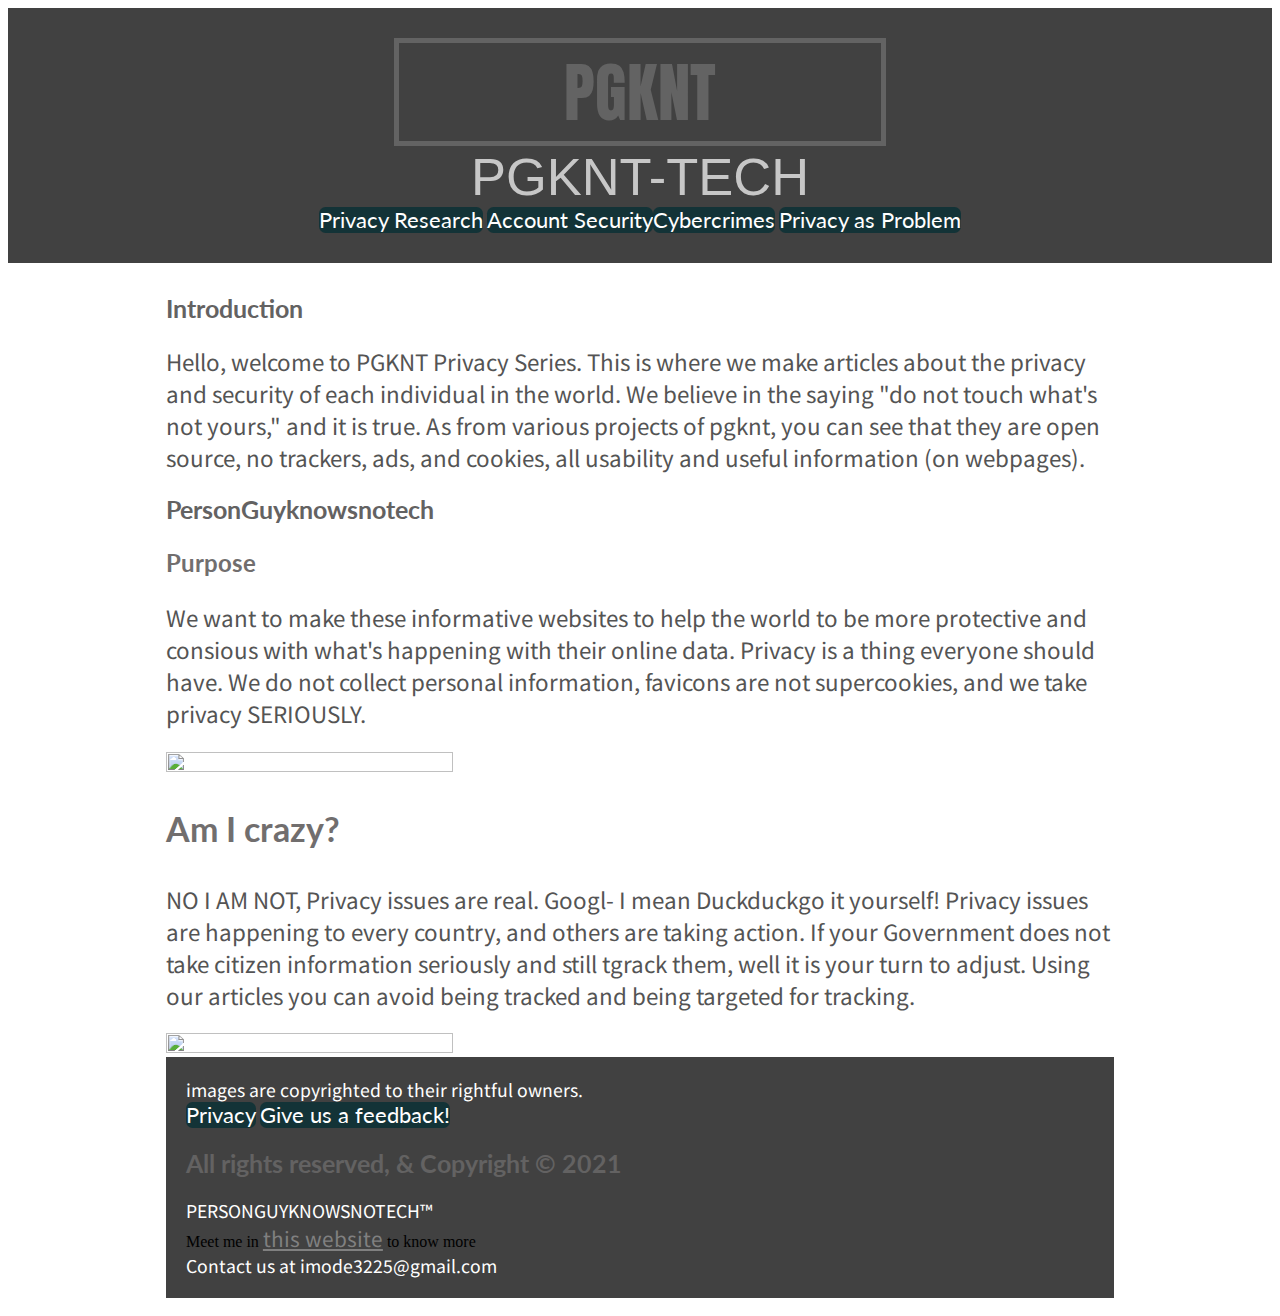
==== commit 84ee9140: "Create index.html" ====
--- a/index.html
+++ b/index.html
@@ -1,136 +1,74 @@
 <!DOCTYPE html>
 <html>
-   <!-- fontstyles --> 
+  <!-- fontstyles --> 
   <link rel="preconnect" href="https://fonts.gstatic.com">
 <link href="https://fonts.googleapis.com/css2?family=Lato:wght@300&display=swap" rel="stylesheet">
   
   <link rel="preconnect" href="https://fonts.gstatic.com">
-<link href="https://fonts.googleapis.com/css2?family=Noto+Sans+JP&display=swap" rel="stylesheet">
+<link href="https://fonts.googleapis.com/css2?family=Anton&family=Inter:wght@300&display=swap" rel="stylesheet">
   
   <link rel="preconnect" href="https://fonts.gstatic.com">
-<link href="https://fonts.googleapis.com/css2?family=Inter:wght@300&display=swap" rel="stylesheet">
+<link href="https://fonts.googleapis.com/css2?family=Noto+Sans+JP&display=swap" rel="stylesheet">
+  <!-- CSS -->
+<link rel="stylesheet" href="styles.css">
   
-  <!-- CSS -->
-  <link rel="stylesheet" href="styles.css">
-<head>
-  <meta charset="UTF-8">
+  <head>
+<meta charset="UTF-8">
 <meta name="viewport" content="width=device-width, initial-scale=1.0">
-   <link rel="apple-touch-icon" sizes="180x180" href="/apple-touch-icon.png">
+    <link rel="apple-touch-icon" sizes="180x180" href="/apple-touch-icon.png">
 <link rel="icon" type="image/png" sizes="32x32" href="/favicon-32x32.png">
 <link rel="icon" type="image/png" sizes="16x16" href="/favicon-16x16.png">
 <link rel="manifest" href="/site.webmanifest">
 <link rel="mask-icon" href="/safari-pinned-tab.svg" color="#5bbad5">
 <meta name="msapplication-TileColor" content="#da532c">
 <meta name="theme-color" content="#ffffff">
-<title>Protect your Privacy</title>
+<title>Pgknt-tech</title>
 </head>
 <body>
-  <!-- Header with logo -->
-  <header>
+  
+<!-- header with logo -->
+<header>
   <div class="logo">PGKNT</div>
-  <div class="subtext">Privacy Series</div>
-   <div class="headline">Privacy is an important thing everyone should have</div>
+   <div class="headline">PGKNT-TECH</div>
+  <a href="Intro-to-privacy" class="link-btn" role="button">Privacy Research</a> <a href="account_security" class="link-btn" role="button">Account Security</a><a href="e-crimes" class="link-btn" role="button">Cybercrimes</a> <a href="privacy-problem" class="link-btn" role="button">Privacy as Problem</a>
   </header>
+  
+  <!--content-->
+  <div class="content">
+<h2>Introduction</h2>
+<div class="number1">
+<p>Hello, welcome to PGKNT Privacy Series. This is where we make articles about the privacy
+and security of each individual in the world. We believe in the saying "do not touch what's
+  not yours," and it is true. As from various projects of pgknt, you can see that they are
+  open source, no trackers, ads, and cookies, all usability and useful information (on webpages). </p>
+</div>
 
-  
-  <!-- content -->  
- <div class="content">
-  <h2>Introduction</h2>
-  <div class="number1">
-   <p>Today, in every bit of a second there are millions of data flowing through the internet. 
-These data are going through an encrypted tunnel called a Secure Socket Layer or SSL 
-to prevent anyone except the user from viewing sensitive data that should not be shared. 
-However, before the <a href="https://en.wikipedia.org/wiki/Global_surveillance_disclosures_(2013%E2%80%93present)">NSA leak</a> in 2013, the US National Security Agency, the NSA, began 
-collecting as much data as possible. These information coming from people around the
- internet are kept in their secret database for them for well, National Security reasons. 
-According to Snowden, The NSA made programs to gather and collect data from various
-     tech companies like Microsoft and Google.</p>
-  </div>
-  <img src="https://zdnet3.cbsistatic.com/hub/i/r/2014/10/05/fcdf8c00-4c52-11e4-b6a0-d4ae52e95e57/resize/770xauto/19a4571a62839ba29437201b34cc4a35/nsa-prism-companies-data-collection.png" alt="zdnet.com">
+                                                                                                                            
+<h2>PersonGuyknowsnotech</h2>
+<h3>Purpose</h3>
+<div class="number2">
+<p>We want to make these informative websites to help the world to be more protective and
+  consious with what's happening with their online data. Privacy is a thing everyone should
+have. We do not collect personal information, favicons are not supercookies, and we take
+  privacy SERIOUSLY. </p>
+</div>
+<img src="https://smallbiztrends.com/wp-content/uploads/2017/03/Too-Many-Devices.jpg">
   <br>
-  <h2>My Shocking Research</h2>
-    <div class="number2">
-     <p>And with months of research on privacy, I have discovered so many things about
-the internet that I made a sketch. In the image below is what you will be seeing is 
-how your data will be collected through the existing services and sites on the cloud
-or the internet itself.  Privacy is a big deal specially online. Trackers and cookies that
-build a profile on you and monitors your activity is a thing that must be prohibited.
-As services promise to protect your data, agencies can still exploit and solicit data
-from them. According to the Guardian, they usually delete data within a month or
-       a year.</p>
-      </div>
-  <img src="https://raw.githubusercontent.com/PersonGuyknowsnotech/know-your-privacy-rights/main/internet.png" alt="My picture on ms paint">
-  <br>
-      <div class="number3">
-        <p>As you can see here, your searches, photos, online messages, social profiles, GPS 
-location and banking details are entering a gateway to the internet. These gateways
-can either be a cell tower, your modem, or a satellite as a source of internet gates.
-As your data pass through servers, monitoring of them and reporting abuse and 
-malicious activity to the Local/Country Government is a must to them. Next, they flow
-and enter the wide cloud, the internet. As they pass through there, information is 
-collected by various website and services. Then the NSA and FBI kicks in to gather
-data for their searching for their wanted person or to stop a terrorist attack.
-Some flow to companies and uses it to accompany users’ experience in the web
-with their creepy ads that follow you on the web. Plus hackers can also find a 
-vulnerability on cloud or the servers themselves and exploit the data for themselves.
-VPN’s are a great way to protect online privacy and hides IP addresses so that people
-can access censored content. It makes an encrypted tunnel for flowing data to pass through
-with security. It can be used as additional security along with TOR.</p>
-        </div>
-
-  <h2>How the Web Spies on People</h2>
-        <div class="number4">
-          <p>Have you ever heard of cookies, adware, trackers, and any types of web spies
-that hook up to you and monitor your browsing behavior. These things can be
-prevented, but only some people, know about this and its 
-consciousness has becoming more widespread. According to this data I found
-on the Internet, this is the rate of Internet users who are more paranoid of
-their data than those who accept everything the web has to offer to them.
-This are the web-sourced ways the web spies on you.</p>
-          </div>
-  <img src="https://raw.githubusercontent.com/PersonGuyknowsnotech/know-your-privacy-rights/main/whoever%20the%20owner.png.png" alt="whoever the owner of this image scrnsht" >
-  <br>
-  <h2>Is there a Cure?</h2> 
-          <div class="number5">
-           <p>For now, there are alternative programs and Operating Systems to tech
-services like Google and Microsoft. But privacy issues are still growing
-and there are not enough alternative programs to beat those big tech
-companies. Despite of the negativity in privacy-oriented software, there
-are preventative measures and things you can do to enhance your privacy
-             online and offline.</p>
-            </div>
-  <img src="https://raw.githubusercontent.com/PersonGuyknowsnotech/know-your-privacy-rights/main/Privacy%20awareness%20research.docx%20-%20Google%20Drive%20-%20Brave%2020_01_2021%2012_06_03%20pm%20(2).png" alt="the hated one screenshot">
-  <br>
-  <h2>My Thoughts on the Internet Data Flow</h2>
-            <div class="number6">
-             <p>The Internet cloud is not the final destination of your data. It is going
-through servers and databases of Security agencies, and Ad companies
-collects and view data, for security purposes and for business.
-Privacy is disappearing slowly and not many people are conscious about
-              it, so people do not care.</p>
-            </div>
-  <img src="https://blog.mozilla.org/firefox/files/2019/10/what-is-tracker_header.png" alt="mozilla.org">
-  <br>
-  <h2>Conclusion</h2>
-            <div class="number7">
-              <p>So in conclusion, everything that you do in the internet is monitored by
-several government agencies around the world. While there are some
-alternatives you can use, there are low-cost and free tips to enhance
-your privacy without having to suffer with gathering so many resources.
-YOU ARE BEING WATCHED BY BIG BROTHER, and there is something people
-can do about it, but while privacy is growing, inconvenience is also rising
-because it is not an easy way to be anonymous online.</p>
-            </div>
-   </div>
-   
+<div class="number3">
+<h3>Am I crazy?</h3>
+<p>NO I AM NOT, Privacy issues are real. Googl- I mean Duckduckgo it yourself! Privacy issues are
+  happening to every country, and others are taking action. If your Government does not take
+  citizen information seriously and still tgrack them, well it is your turn to adjust.
+  Using our articles you can avoid being tracked and being targeted for tracking.</p>
+</div>
+ <img src="https://fcced.com/wp-content/uploads/2019/06/info-tech.jpg">
+  <br>                                                                                                                  
   <footer>
-    <div class="text">Downloadable .docx file for reference purposes. images are copyrighted to their rightful owners.</div>
-
-     <a href="https://drive.google.com/file/d/1PKR8KaozeTAtk-BULHJjgryXZeI9bPJP/view" class="link-btn" role="button">Download Document</a> <a href="PersonGuyknowsnotech.github.io/know-me-/index.html" class="link-btn" role="button">Privacy Policy</a> <a href="https://docs.google.com/forms/d/e/1FAIpQLSfSTInZ5fdjmH6TIfaqIAdVyUObCqLkco2l0XTCcZhZiIiqWQ/viewform" class="link-btn" role="button">Give a feedback!</a>
-     
+    <div class="text">images are copyrighted to their rightful owners.</div>
+    <a href="https://PersonGuyknowsnotech.github.io/privacy-notice" class="link-btn" role="button">Privacy</a> <a href="https://docs.google.com/forms/d/e/1FAIpQLSfSTInZ5fdjmH6TIfaqIAdVyUObCqLkco2l0XTCcZhZiIiqWQ/viewform?usp=sf_link" class="link-btn" role="button">Give us a feedback!</a>
     <h2>All rights reserved, & Copyright &#169; 2021</h2> <div class="text">PERSONGUYKNOWSNOTECH&#8482;</div>
+    <div class="text-link">Meet me in <a href="https://personguyknowsnotech.github.io" class="text-link">this website</a> to know more</div>
     <div class="text">Contact us at imode3225@gmail.com</div>
   </footer>
-  
-          </body>
-       </html>
+</body>
+</html>
